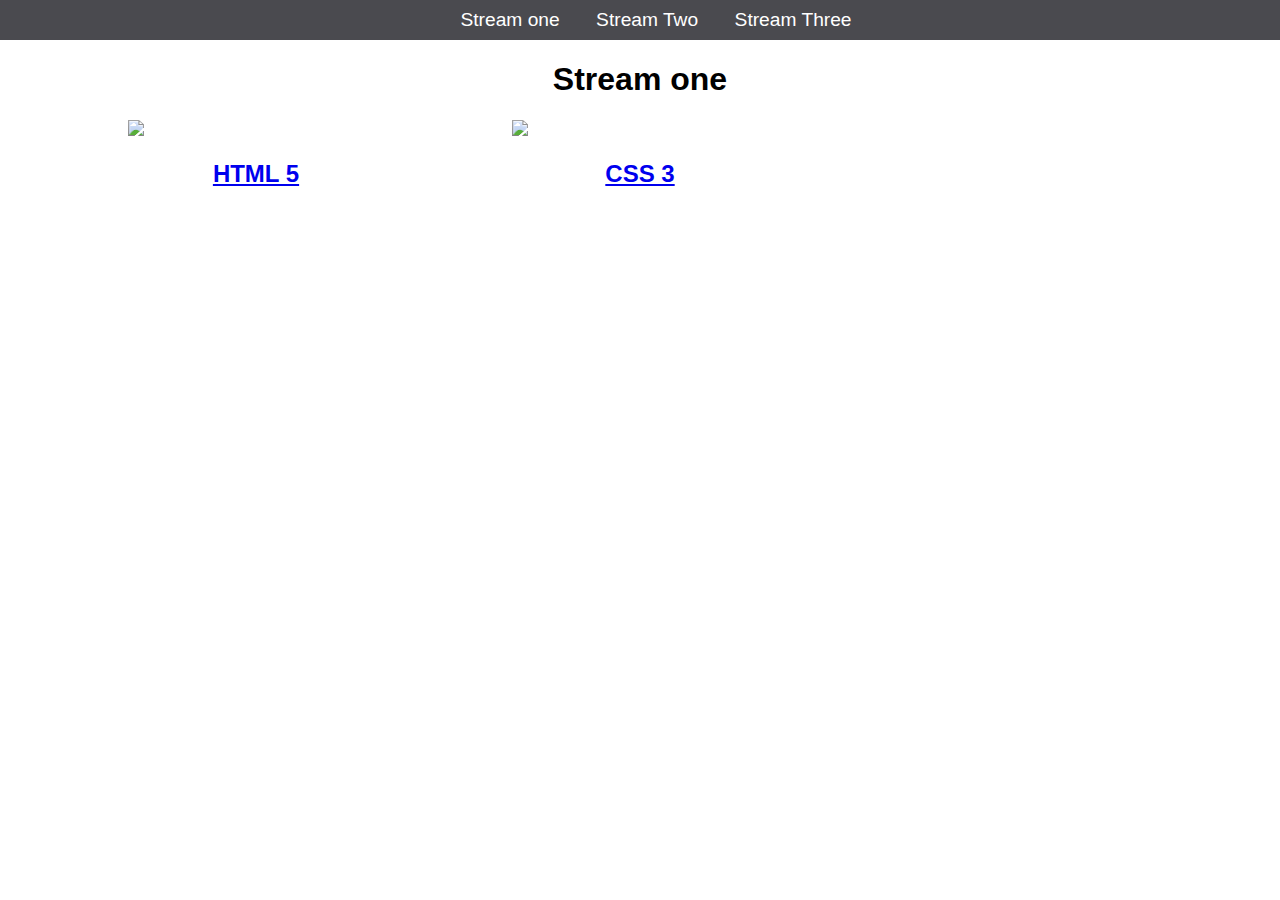
==== index.html @ 53207a08 "initial commit" ====
<!DOCTYPE html>
<html lang="en">
<head>
  
    <title>Hello world</title>
    <link rel="stylesheet" href="css/style.css" type="text/css" />
</head>
<body>
    <nav>
    <ul>
    <li><a href="stream-one.html">Stream one</a></li>
    <li><a href="stream-two.html">Stream Two</a></li>
    <li><a href="stream-three.html">Stream Three</a></li>
    </ul>
    </nav>
   <h1>Stream one</h1> 
   <div class="card">
   <a href="https://en.wikipedia.org/wiki/HTML5">
   <img src="https://images.app.goo.gl/4xGHDHp2BCv7ZYZB8"/>
   <h2>HTML 5</h2>
   </a>
   </div>

    <div class="card">
   <a href="https://en.wikipedia.org/wiki/Cascading_Style_Sheets">
   <img src="https://images.app.goo.gl/Rf68LA75GAsaVz2S7"/>
   <h2>CSS 3</h2>
   </a>
   </div>
   
</body>
</html>
---- css/style.css ----
body {
    margin: 0;
    padding: 0;
    font-family: "oswald" , sans-serif;
}

nav ul {
    list-style: none;
    background-color: #4a4a4f;
    text-align: center;
    margin: 0;
    padding: 0;
}

nav li{
    font-size: 1.2em;
    line-height: 40px;
    height: 40px;
    display: inline-block;
    margin-left: 2.5%;
}

nav a {
    text-decoration: none;
    color: #ffffff;
    display: block;
}

nav a:hover {
    background-color: #ffffff;
    color: #4a4a4f;
}

.card {
    float: left;
    width: 20%;
    margin-left: 10%;

}

.card a {
    text-align: center;

}

img {
    width: 100%;

}

h1 {
    text-align: center;
}
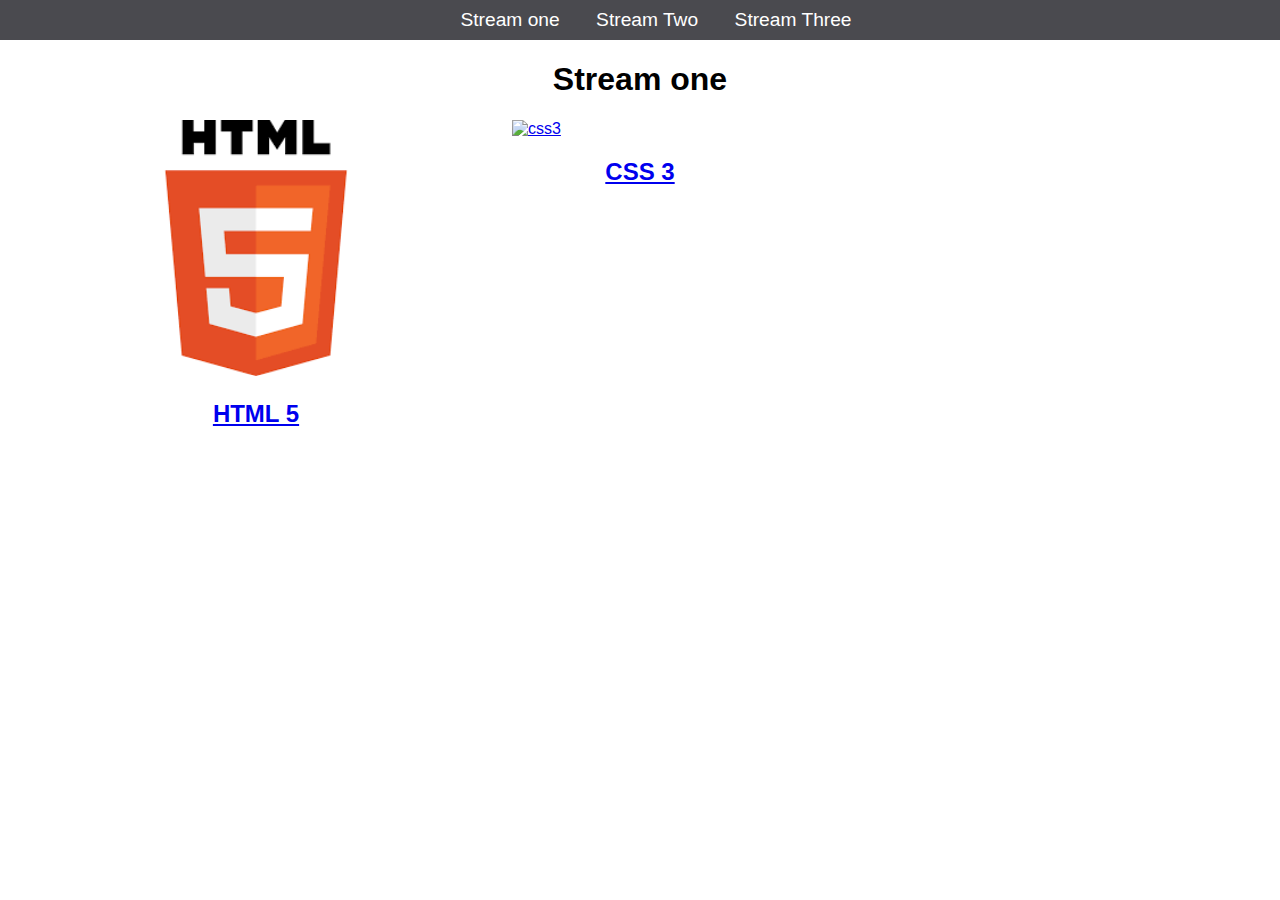
==== commit 5f47b20d: "modify images" ====
--- a/index.html
+++ b/index.html
@@ -15,15 +15,15 @@
     </nav>
    <h1>Stream one</h1> 
    <div class="card">
-   <a href="https://en.wikipedia.org/wiki/HTML5">
-   <img src="https://images.app.goo.gl/4xGHDHp2BCv7ZYZB8"/>
+   <a href="https://en.wikipedia.org/wiki/HTML5" target="_blank">
+   <img src="[data-uri]" alt="html5">
    <h2>HTML 5</h2>
    </a>
    </div>
 
     <div class="card">
    <a href="https://en.wikipedia.org/wiki/Cascading_Style_Sheets">
-   <img src="https://images.app.goo.gl/Rf68LA75GAsaVz2S7"/>
+   <img src="https://upload.wikimedia.org/wikipedia/commons/thumb/d/d5/CSS3_logo_and_wordmark.svg/1200px-CSS3_logo_and_wordmark.svg.png"alt="css3">
    <h2>CSS 3</h2>
    </a>
    </div>
